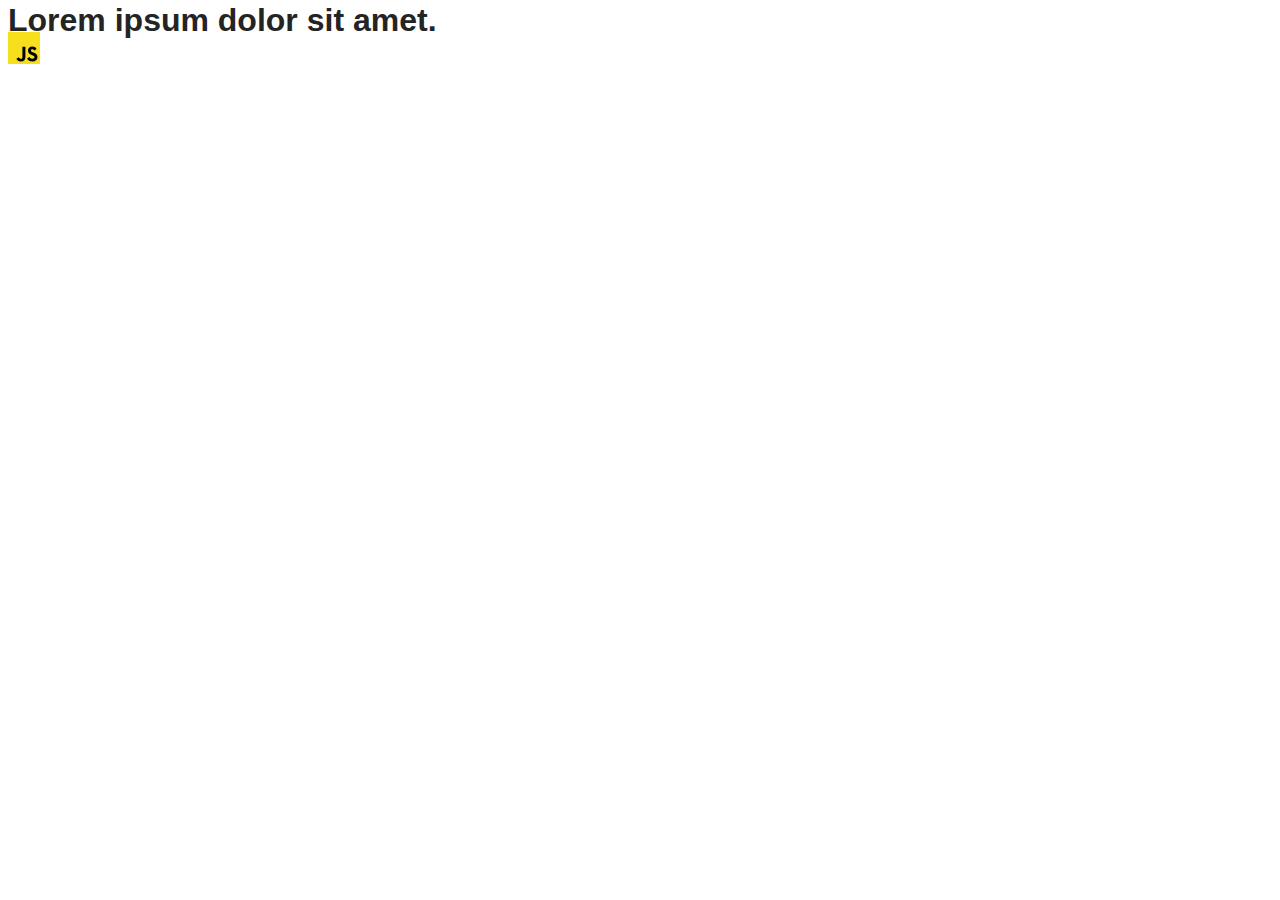
==== src/index.html @ 371a5c4b "Initial commit" ====
<!DOCTYPE html>
<html lang="en">
  <head>
    <meta charset="UTF-8" />
    <link rel="icon" type="image/svg+xml" href="/favicon.svg" />
    <meta name="viewport" content="width=device-width, initial-scale=1.0" />
    <title>Vanilla App Template</title>
    <link rel="stylesheet" href="./css/styles.css" />
  </head>
  <body>
    <load ="partials/header.html" />

    <section>
      <h1>Lorem ipsum dolor sit amet.</h1>
      <!-- Path to images as from index.html file -->
      <img src="./img/javascript.svg" alt="" />
    </section>

    <!-- Loads the specified .html file -->
    <load ="partials/vite-promo.html" />

    <script type="module" src="./main.js"></script>
  </body>
</html>
---- src/css/styles.css ----
/**
  |============================
  | include css partials with
  | default @import url()
  |============================
*/
@import url('./reset.css');
@import url('./vite-promo.css');
@import url('./header.css');

:root {
  font-family: Inter, Avenir, Helvetica, Arial, sans-serif;
  font-size: 16px;
  line-height: 24px;
  font-weight: 400;

  color: #242424;
  background-color: rgba(255, 255, 255, 0.87);

  font-synthesis: none;
  text-rendering: optimizeLegibility;
  -webkit-font-smoothing: antialiased;
  -moz-osx-font-smoothing: grayscale;
  -webkit-text-size-adjust: 100%;
}
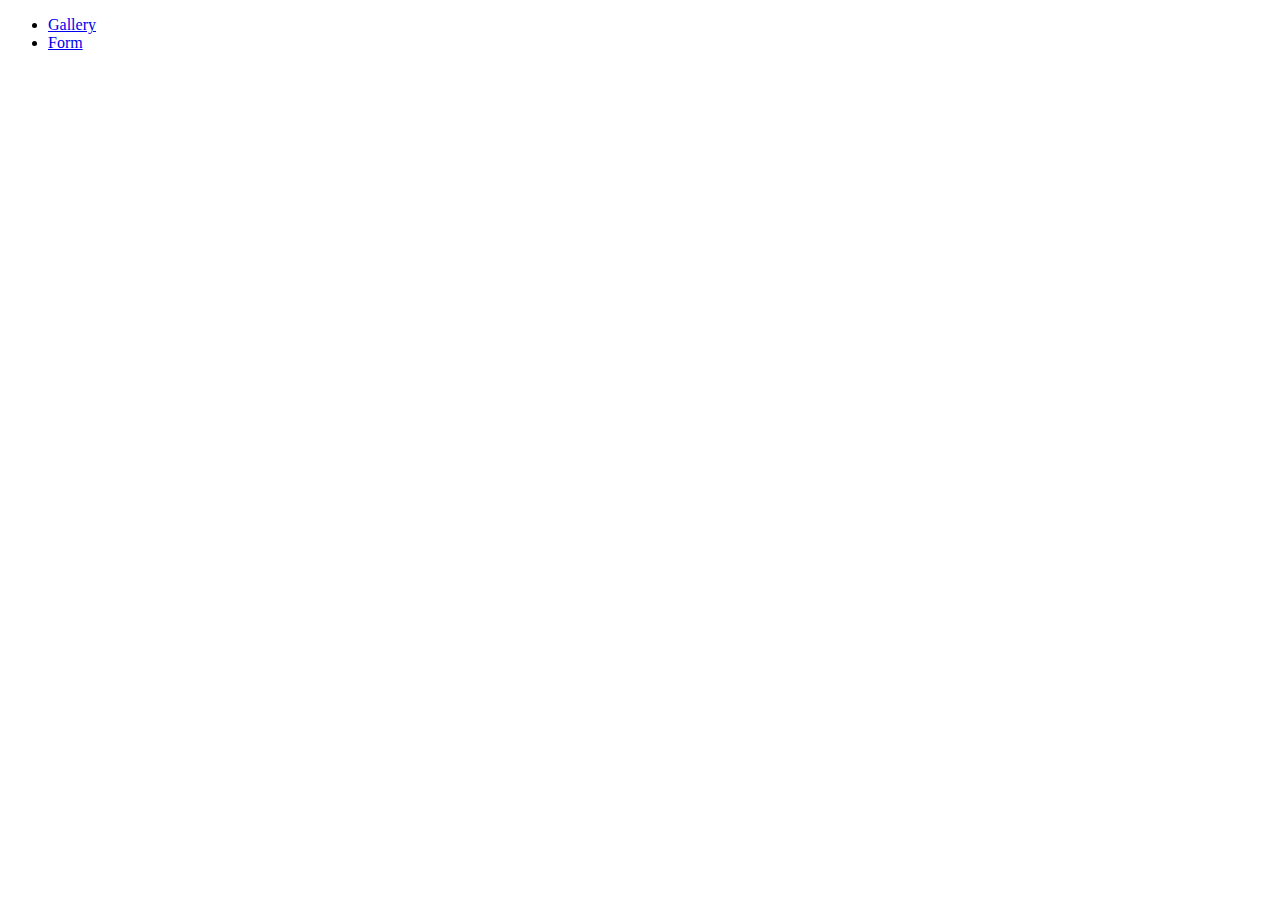
==== commit b22964b5: "2" ====
--- a/src/index.html
+++ b/src/index.html
@@ -2,23 +2,14 @@
 <html lang="en">
   <head>
     <meta charset="UTF-8" />
-    <link rel="icon" type="image/svg+xml" href="/favicon.svg" />
     <meta name="viewport" content="width=device-width, initial-scale=1.0" />
-    <title>Vanilla App Template</title>
+    <title>HomeWork 9</title>
     <link rel="stylesheet" href="./css/styles.css" />
   </head>
   <body>
-    <load ="partials/header.html" />
-
-    <section>
-      <h1>Lorem ipsum dolor sit amet.</h1>
-      <!-- Path to images as from index.html file -->
-      <img src="./img/javascript.svg" alt="" />
-    </section>
-
-    <!-- Loads the specified .html file -->
-    <load ="partials/vite-promo.html" />
-
-    <script type="module" src="./main.js"></script>
+    <ul>
+      <li><a href="./1-gallery.html">Gallery</a></li>
+      <li><a href="./2-form.html">Form</a></li>
+    </ul>
   </body>
 </html>
